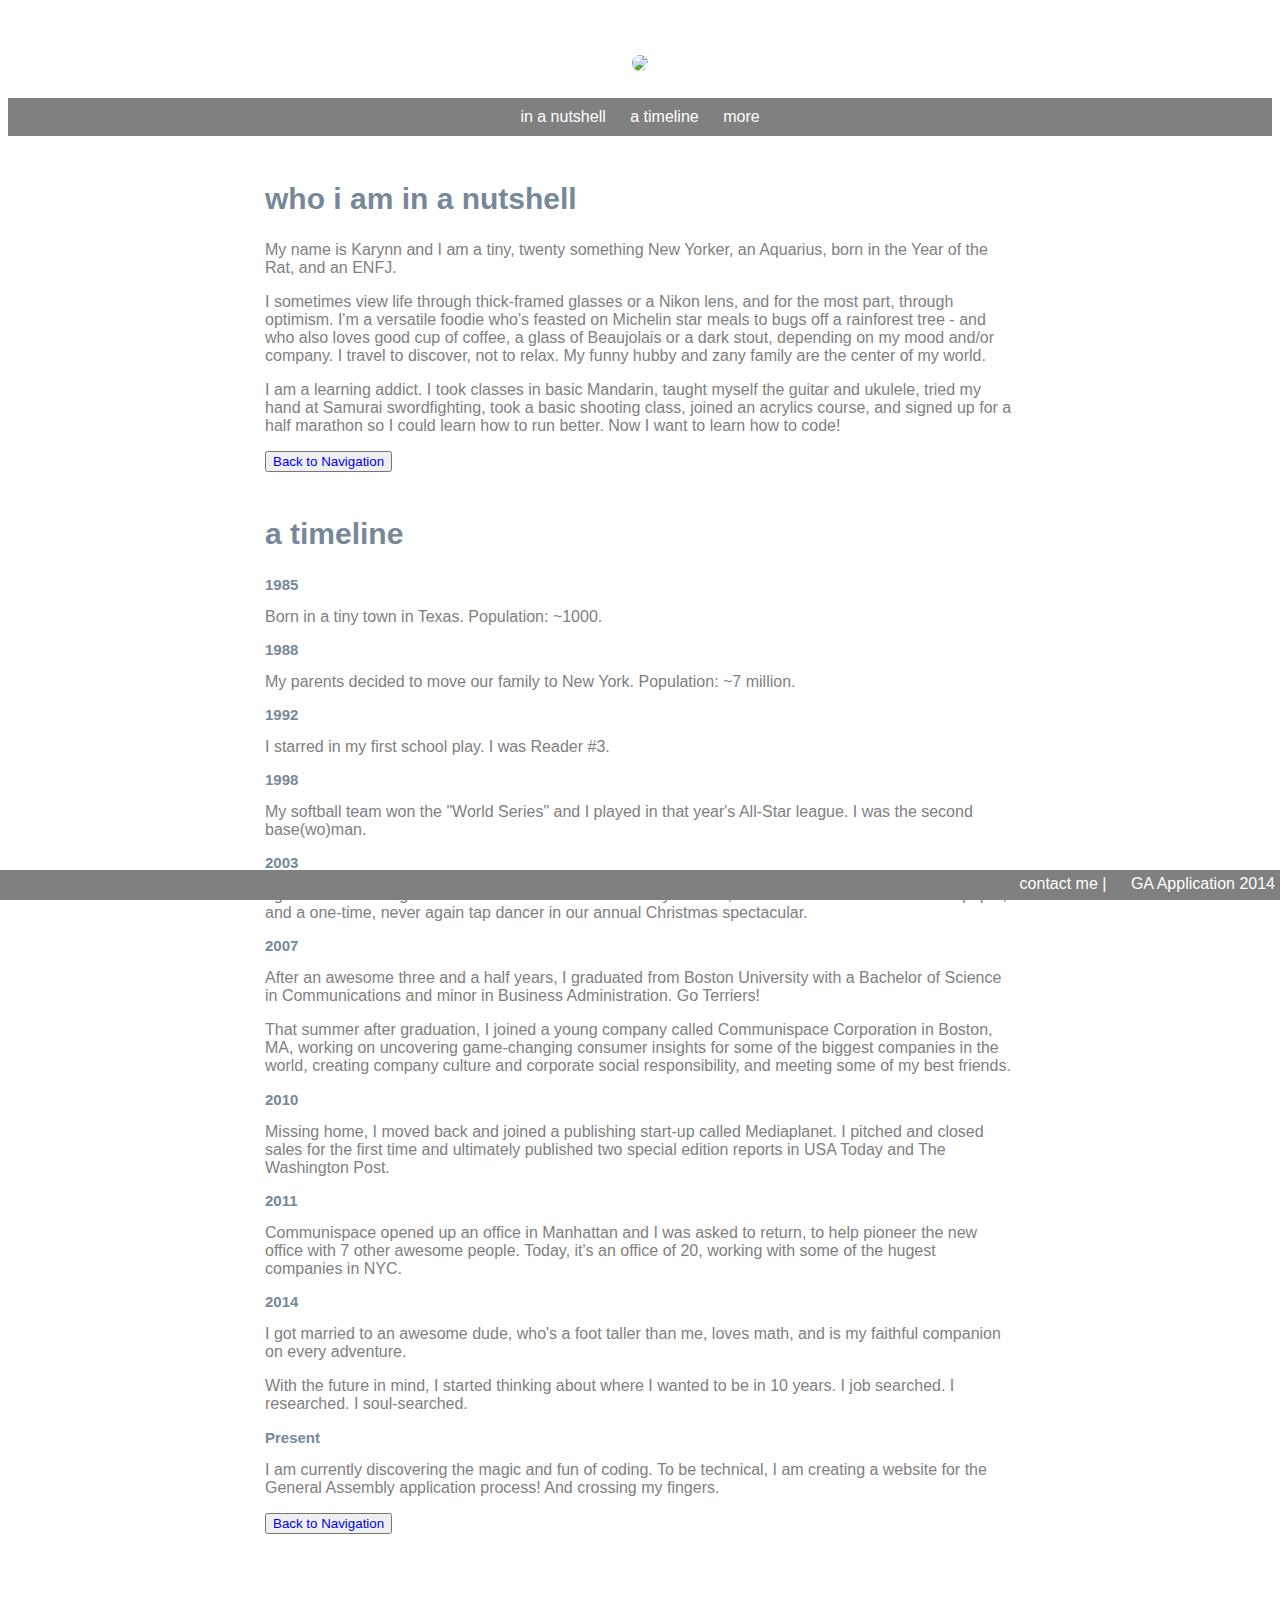
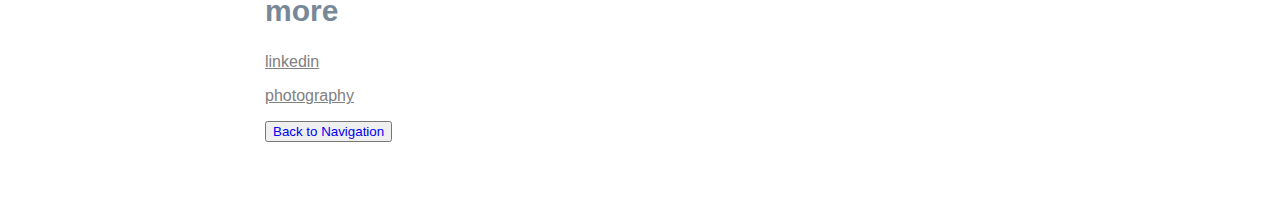
==== index.html @ cd453133 "Application about me" ====
<!DOCTYPE html>
<head>
  <link href="/normalize.css" rel="stylesheet">
  <style>
    
/* header */
#header
    header {
      width: 100%;
      text-align: center;
      font-family: arial;
      color: white;
    }
    h1 {
      font-size: 70px;
    }
    img {
      margin: 40px 0px 0px 0px;
      border: 7px solid white;
      border-radius: 20px;
      width:450px;
      height: auto;
    }

/* navigation */
#NAVIGATION
    navigation {
      top: 0;
      width: 100%;
    }
    ul {
      padding: 10px;
      background: gray
    }
    li {
      display: inline;
      padding: 0px 10px 0px 10px;
    }
    .navlinks a {
      color: white;
      text-decoration: none;
    }

/* body */    
#body
    body {
      position: fixed;
      margin: 0 auto;
    }
    .bodylinks a {
      color: gray;
      text-decoration: underline;
      text-indent: 20px;
    }
    h2 {
      font-size: 30px;
      color:#778899;
    }
    h3 {
      font-size: 15px;
      text-decoration: bold;
      color:#778899;
    }
    article {
      max-width: 750px;
      padding: 5px;
      margin: 0 auto;
      margin-bottom: 10px;
      font-family: arial;
      color: gray;
      background: white;
    } 
    .button {
      text-decoration: none;
      margin-right: auto;
    }

/* footer */
#footer
    footer {
      position:fixed;
      left:0px;
      bottom:0px;
      height:20px;
      padding: 5px;
      width:100%;
      text-align: right;
      font-family: arial;
      background: gray;
    }
</style>

<!--html-->
<div id="wrap">

<!--HEADER-->
<div id="header">
<header>
<img src="http://i.imgur.com/0Z1hzpBl.jpg">

<!--NAVIGATION BAR-->
<div id="navigation">
<div class="navlinks"><ul>
  <li><a href="#nutshell">in a nutshell</a></li>
  <li><a href="#timeline">a timeline</a></li>
  <li><a href="#more">more</a></li>
</ul>
</header>
</div>

<!--MAINCONTENT--> 
<div id="body">
<div id="nutshell">
<body>
<article>
<h2>who i am in a nutshell</h2>
My name is Karynn and I am a tiny, twenty something New Yorker, an Aquarius, born in the Year of the Rat, and an ENFJ.

<p>I sometimes view life through thick-framed glasses or a Nikon lens, and for the most part, through optimism. I'm a versatile foodie who's feasted on Michelin star meals to bugs off a rainforest tree - and who also loves good cup of coffee, a glass of Beaujolais or a dark stout, depending on my mood and/or company. I travel to discover, not to relax. My funny hubby and zany family are the center of my world.

<p>I am a learning addict. I took classes in basic Mandarin, taught myself the guitar and ukulele, tried my hand at Samurai swordfighting, took a basic shooting class, joined an acrylics course, and signed up for a half marathon so I could learn how to run better. Now I want to learn how to code!</p>
<button>
<a href="#navigation" class="button">Back to Navigation</a>
</button>
</article>
</div id>

<div id="timeline">
<article>
<h2>a timeline</h2>
  <h3>1985</h3> Born in a tiny town in Texas. Population: ~1000.
  <h3>1988</h3> My parents decided to move our family to New York. Population: ~7 million.
  <h3>1992</h3> I starred in my first school play. I was Reader #3.
  <h3>1998</h3> My softball team won the "World Series" and I played in that year's All-Star league. I was the second base(wo)man.
  <h3>2003</h3> I graduated from high school as a National Honor Society student, a Features editor for the school paper, and a one-time, never again tap dancer in our annual Christmas spectacular. 
  <h3>2007</h3> After an awesome three and a half years, I graduated from Boston University with a Bachelor of Science in Communications and minor in Business Administration. Go Terriers!
<p>That summer after graduation, I joined a young company called Communispace Corporation in Boston, MA, working on uncovering game-changing consumer insights for some of the biggest companies in the world, creating company culture and corporate social responsibility, and meeting some of my best friends.
  <h3>2010</h3> Missing home, I moved back and joined a publishing start-up called Mediaplanet. I pitched and closed sales for the first time and ultimately published two special edition reports in USA Today and The Washington Post.  
  <h3>2011</h3> Communispace opened up an office in Manhattan and I was asked to return, to help pioneer the new office with 7 other awesome people. Today, it's an office of 20, working with some of the hugest companies in NYC.
  <h3>2014</h3> I got married to an awesome dude, who's a foot taller than me, loves math, and is my faithful companion on every adventure. 
  <p>With the future in mind, I started thinking about where I wanted to be in 10 years. I job searched. I researched. I soul-searched.
  <h3>Present</h3> I am currently discovering the magic and fun of coding. To be technical, I am creating a website for the General Assembly application process! And crossing my fingers.
<p>
<button>
<a href="#navigation" class="button">Back to Navigation</a>
</button>
</article>
</div id>

<div id="more">
<article>
<h2>more</h2>
<div class="bodylinks">  
  <p><a href="http://www.linkedin.com/in/karynnelio" target=_blank">linkedin</a>
  <p><a href="https://www.flickr.com/photos/124520799@N02/sets/72157645686683272/" target=_blank">photography</a></div>
<p>
<button>
<a href="#navigation" class="button">Back to Navigation</a>
</button>
<article>
</div id>
<p>
</body>


<!--FOOTER-->
<div id="footer">
<footer>
  <div class="navlinks"> 
  <li><a href="mailto:karynn.elio@gmail.com?subject=Hello Karynn">contact me | </a></li> 
  <li><a href="https://generalassemb.ly" target=_blank">GA Application 2014</a></li>
</footer>
</div>
<p>
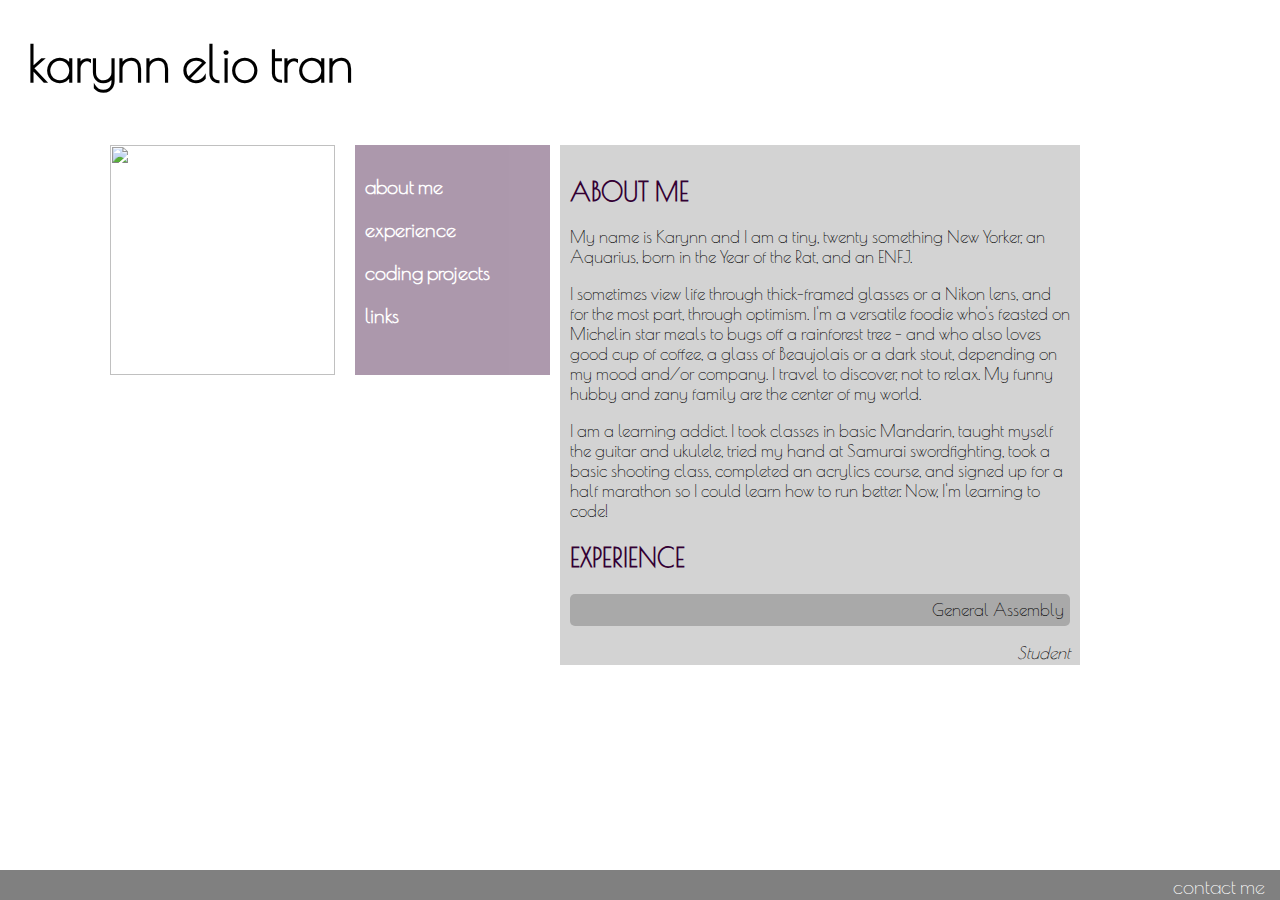
==== commit 12dceb00: "Update github page" ====
--- a/index.html
+++ b/index.html
@@ -1,175 +1,110 @@
 <!DOCTYPE html>
+<html lang="en">
 <head>
-  <link href="/normalize.css" rel="stylesheet">
-  <style>
+  <meta charset="UTF-8">
+  <title>karynn elio tran</title>
+  <link rel="stylesheet" type="text/css" href="styles.css">
+  <link href='http://fonts.googleapis.com/css?family=Poiret+One' rel='stylesheet' type='text/css'>
+  <script src='jquery.js'></script>
+  <script src='scripts.js'></script>
+</head>
+
+<header>
+  
+</header>
+
+<body>
+
+  <div>
+    <h1>karynn elio tran</h1>
+  </div>
+
+  <div class="clearfix wrapper">
+
+    <div class="me">
+      <img class="photo" src="photo.jpg">
+    </div>
     
-/* header */
-#header
-    header {
-      width: 100%;
-      text-align: center;
-      font-family: arial;
-      color: white;
-    }
-    h1 {
-      font-size: 70px;
-    }
-    img {
-      margin: 40px 0px 0px 0px;
-      border: 7px solid white;
-      border-radius: 20px;
-      width:450px;
-      height: auto;
-    }
+    <div class="navlinks">
+      <div>
+        <h3><a href="#about-me" id="about-me-link">about me</a></h3>
+      </div>
 
-/* navigation */
-#NAVIGATION
-    navigation {
-      top: 0;
-      width: 100%;
-    }
-    ul {
-      padding: 10px;
-      background: gray
-    }
-    li {
-      display: inline;
-      padding: 0px 10px 0px 10px;
-    }
-    .navlinks a {
-      color: white;
-      text-decoration: none;
-    }
+      <div>
+        <h3><a href="#experience" id="experience-link">experience</a></h3>
+      </div>
 
-/* body */    
-#body
-    body {
-      position: fixed;
-      margin: 0 auto;
-    }
-    .bodylinks a {
-      color: gray;
-      text-decoration: underline;
-      text-indent: 20px;
-    }
-    h2 {
-      font-size: 30px;
-      color:#778899;
-    }
-    h3 {
-      font-size: 15px;
-      text-decoration: bold;
-      color:#778899;
-    }
-    article {
-      max-width: 750px;
-      padding: 5px;
-      margin: 0 auto;
-      margin-bottom: 10px;
-      font-family: arial;
-      color: gray;
-      background: white;
-    } 
-    .button {
-      text-decoration: none;
-      margin-right: auto;
-    }
+      <div>
+        <h3><a href="#coding-projects" id="coding-projects-link">coding projects</a></h3>
+      </div>
 
-/* footer */
-#footer
-    footer {
-      position:fixed;
-      left:0px;
-      bottom:0px;
-      height:20px;
-      padding: 5px;
-      width:100%;
-      text-align: right;
-      font-family: arial;
-      background: gray;
-    }
-</style>
+      <div>
+        <h3><a href="#links" id="links-link">links</a></h3>
+      </div>
+    </div>
 
-<!--html-->
-<div id="wrap">
+    <div class="content"> 
+      <div id="about-me">
+        <h2>ABOUT ME</h2>
+        My name is Karynn and I am a tiny, twenty something New Yorker, an Aquarius, born in the Year of the Rat, and an ENFJ.
 
-<!--HEADER-->
-<div id="header">
-<header>
-<img src="http://i.imgur.com/0Z1hzpBl.jpg">
+        <p>I sometimes view life through thick-framed glasses or a Nikon lens, and for the most part, through optimism. I'm a versatile foodie who's feasted on Michelin star meals to bugs off a rainforest tree - and who also loves good cup of coffee, a glass of Beaujolais or a dark stout, depending on my mood and/or company. I travel to discover, not to relax. My funny hubby and zany family are the center of my world.
 
-<!--NAVIGATION BAR-->
-<div id="navigation">
-<div class="navlinks"><ul>
-  <li><a href="#nutshell">in a nutshell</a></li>
-  <li><a href="#timeline">a timeline</a></li>
-  <li><a href="#more">more</a></li>
-</ul>
-</header>
+        <p>I am a learning addict. I took classes in basic Mandarin, taught myself the guitar and ukulele, tried my hand at Samurai swordfighting, took a basic shooting class, completed an acrylics course, and signed up for a half marathon so I could learn how to run better. Now, I'm learning to code!</p>
+      </div>
+
+      <div id="experience">
+        <h2>EXPERIENCE</h2>
+
+        
+        <p class="job">General Assembly</p>
+        <p class="title">Student</p>
+          <li>Currently an aspiring web developer with experience in Ruby, SQL, HTML, CSS, Javascript, JQuery, AJAX and Ruby on Rails</li>
+          <li>Developed a restaurant management app, primarily implementing a Sinatra framework and Ruby</li>
+          <li>Created a children's game with a focus on Javascript and JQuery</li>
+
+        <p class="job">Communispace Corporation</p>
+        <br><em>Senior Consultant</em>
+          <li>Managed research objectives for a mix of Fortune 500 companies, such as Heinz, Hallmark, Reebok, PepsiCo, Allstate, Meredith, and Citibank</li>
+          <li>Designed innovative research methodologies to generate game-changing insights from key consumers</li>
+          <li>Analyzed data and designed client-facing reports and presentations, deliver impactful findings and strategic recommendations</li>
+
+        <p class="job">Mediaplanet Publishing, Inc.</p>
+        <br><em>Head Publisher</em>
+          <li>Oversaw editorial, advertising and development of special interest reports within leading national newspapers</li>
+          <li>Published first-ever report on Work-Life Balance in USA Today, reaching approximately 1 million readers</li>
+          <li>Published Colon Health report in the Washington Post, reaching approximately 1.5 million readers</li>
+      </div>
+
+      <div id="coding-projects">
+        <h2>CODING</h2>
+
+        <p><li><a class="links" href="https://github.com/karynntran/restaurant_app" target=_blank>wine & dine restaurant app</a></li>
+
+        <p><li><a class="links" href="https://github.com/karynntran/games" target=_blank>save the snowman app</a></li>
+      </div>
+
+      <div id="links">
+        <h2>LINKS</h2>
+
+        <p><li><a class="links" href="http://www.linkedin.com/in/karynneliotran" target=_blank>linkedin</a></li>
+        <p><li><a class="links" href="https://www.flickr.com/photos/124520799@N02/sets/72157645686683272/" target=_blank>photography</a></li>
+      </div>
+    </div>
+
+
+    </div>
+  </div>
+
+
+</body>
+
+<div id="footer">
+  <footer>
+    <a class="contact" href="mailto:karynn.tran@gmail.com?subject=Hi Karynn, nice to meet you!">contact me</a> 
+  </footer>
 </div>
 
-<!--MAINCONTENT--> 
-<div id="body">
-<div id="nutshell">
-<body>
-<article>
-<h2>who i am in a nutshell</h2>
-My name is Karynn and I am a tiny, twenty something New Yorker, an Aquarius, born in the Year of the Rat, and an ENFJ.
-
-<p>I sometimes view life through thick-framed glasses or a Nikon lens, and for the most part, through optimism. I'm a versatile foodie who's feasted on Michelin star meals to bugs off a rainforest tree - and who also loves good cup of coffee, a glass of Beaujolais or a dark stout, depending on my mood and/or company. I travel to discover, not to relax. My funny hubby and zany family are the center of my world.
-
-<p>I am a learning addict. I took classes in basic Mandarin, taught myself the guitar and ukulele, tried my hand at Samurai swordfighting, took a basic shooting class, joined an acrylics course, and signed up for a half marathon so I could learn how to run better. Now I want to learn how to code!</p>
-<button>
-<a href="#navigation" class="button">Back to Navigation</a>
-</button>
-</article>
-</div id>
-
-<div id="timeline">
-<article>
-<h2>a timeline</h2>
-  <h3>1985</h3> Born in a tiny town in Texas. Population: ~1000.
-  <h3>1988</h3> My parents decided to move our family to New York. Population: ~7 million.
-  <h3>1992</h3> I starred in my first school play. I was Reader #3.
-  <h3>1998</h3> My softball team won the "World Series" and I played in that year's All-Star league. I was the second base(wo)man.
-  <h3>2003</h3> I graduated from high school as a National Honor Society student, a Features editor for the school paper, and a one-time, never again tap dancer in our annual Christmas spectacular. 
-  <h3>2007</h3> After an awesome three and a half years, I graduated from Boston University with a Bachelor of Science in Communications and minor in Business Administration. Go Terriers!
-<p>That summer after graduation, I joined a young company called Communispace Corporation in Boston, MA, working on uncovering game-changing consumer insights for some of the biggest companies in the world, creating company culture and corporate social responsibility, and meeting some of my best friends.
-  <h3>2010</h3> Missing home, I moved back and joined a publishing start-up called Mediaplanet. I pitched and closed sales for the first time and ultimately published two special edition reports in USA Today and The Washington Post.  
-  <h3>2011</h3> Communispace opened up an office in Manhattan and I was asked to return, to help pioneer the new office with 7 other awesome people. Today, it's an office of 20, working with some of the hugest companies in NYC.
-  <h3>2014</h3> I got married to an awesome dude, who's a foot taller than me, loves math, and is my faithful companion on every adventure. 
-  <p>With the future in mind, I started thinking about where I wanted to be in 10 years. I job searched. I researched. I soul-searched.
-  <h3>Present</h3> I am currently discovering the magic and fun of coding. To be technical, I am creating a website for the General Assembly application process! And crossing my fingers.
-<p>
-<button>
-<a href="#navigation" class="button">Back to Navigation</a>
-</button>
-</article>
-</div id>
-
-<div id="more">
-<article>
-<h2>more</h2>
-<div class="bodylinks">  
-  <p><a href="http://www.linkedin.com/in/karynnelio" target=_blank">linkedin</a>
-  <p><a href="https://www.flickr.com/photos/124520799@N02/sets/72157645686683272/" target=_blank">photography</a></div>
-<p>
-<button>
-<a href="#navigation" class="button">Back to Navigation</a>
-</button>
-<article>
-</div id>
-<p>
-</body>
+</html>
 
 
-<!--FOOTER-->
-<div id="footer">
-<footer>
-  <div class="navlinks"> 
-  <li><a href="mailto:karynn.elio@gmail.com?subject=Hello Karynn">contact me | </a></li> 
-  <li><a href="https://generalassemb.ly" target=_blank">GA Application 2014</a></li>
-</footer>
-</div>
-<p>
-
--- a/styles.css
+++ b/styles.css
@@ -0,0 +1,139 @@
+body {
+	font-family: 'Poiret One', cursive;
+	text-decoration: bold;
+	font-size: 17px;
+}
+
+.wrapper {
+	width: 1100px;
+	margin: 0 auto;
+	display: inline;
+}
+
+h1 {
+	font-size: 50px;
+	padding: 0 20px;
+}
+
+.photo {
+	width: 225px;
+	height: 230px;
+	padding: 20px;
+	float: left;
+}
+
+.navlinks {
+	opacity: 0.4;
+	background-color: #330033;
+	color: white;
+	height: 220px;
+	width: 175px;
+	margin: 20px 0;
+	padding: 10px 10px 0 10px;
+	float: left;
+}
+
+
+a {
+	text-decoration: none;
+	color: white;
+}
+
+h2 {
+	text-decoration: bold;
+	color: #330033;
+}
+
+.job {
+	border-radius: 5px;
+	padding: 6px;
+	text-align: right;
+	background-color: darkgray;
+}
+
+.title {
+	text-align: right;
+	font-style: italic;
+}
+
+li {
+	margin-left: 20px;
+}
+
+.content {
+	background-color: lightgray;
+	width: 500px;
+/*	border: 1px solid gray;*/
+	float: left;
+	margin: 20px 10px;
+	height: 500px;
+	padding: 10px 10px;
+	overflow: auto;
+}
+
+/*.box {
+	background-color: lightgray;
+	width: 500px;
+	border: 1px solid gray;
+	float: left;
+	margin: 20px 10px;
+	height: 500px;
+	padding: 10px 10px;
+	overflow: auto;
+	display: none;
+}*/
+
+.about-me {
+/*	display:none;*/
+}
+
+.experience {
+/*	display:none;
+*/}
+
+.coding-projects {
+/*	display:none;*/
+}
+
+.links {
+	color: #330033;
+}
+
+
+/*footer*/
+
+#footer {
+  position:fixed;
+  left:0px;
+  bottom:0px;
+  height:20px;
+  padding: 5px;
+  width:100%;
+  text-align: right;
+  background: gray;
+}
+
+.contact {
+  color: white;
+  text-decoration: none;
+  padding: 0 20px 10px 0;
+  font-size: 20px;
+}
+
+
+
+/*clearfix*/
+
+.clearfix:after {
+     visibility: hidden;
+     display: block;
+     font-size: 0;
+     content: " ";
+     clear: both;
+     height: 0;
+     }
+.clearfix { display: inline-block; }
+/* start commented backslash hack \*/
+* html .clearfix { height: 1%; }
+.clearfix { display: block; }
+/* close commented backslash hack */
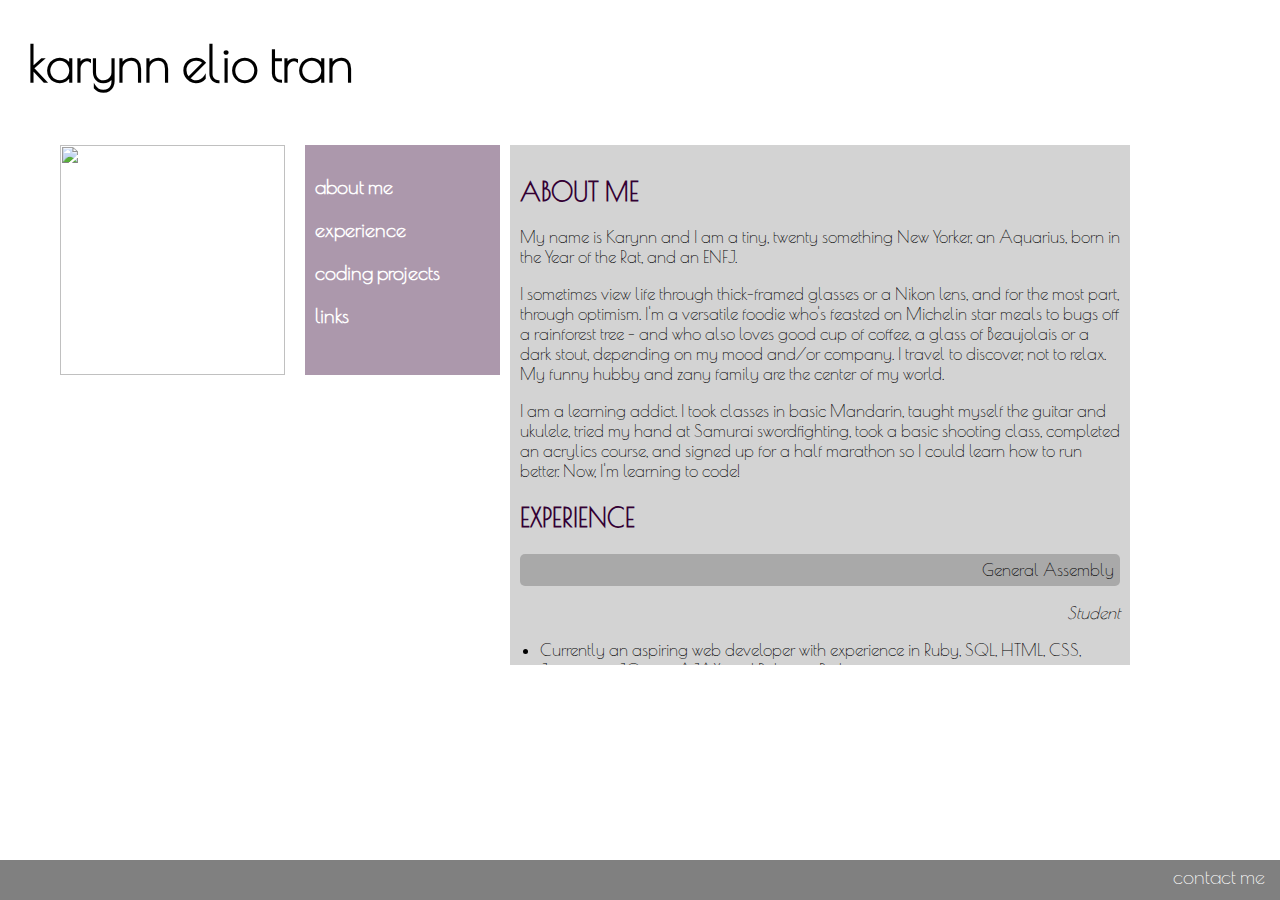
==== commit a1b429ab: "Work on Jquery to swap out content divs, not working yet" ====
--- a/index.html
+++ b/index.html
@@ -64,13 +64,13 @@
           <li>Created a children's game with a focus on Javascript and JQuery</li>
 
         <p class="job">Communispace Corporation</p>
-        <br><em>Senior Consultant</em>
+        <p class="title">Senior Consultant</p>
           <li>Managed research objectives for a mix of Fortune 500 companies, such as Heinz, Hallmark, Reebok, PepsiCo, Allstate, Meredith, and Citibank</li>
           <li>Designed innovative research methodologies to generate game-changing insights from key consumers</li>
           <li>Analyzed data and designed client-facing reports and presentations, deliver impactful findings and strategic recommendations</li>
 
         <p class="job">Mediaplanet Publishing, Inc.</p>
-        <br><em>Head Publisher</em>
+        <p class="title">Head Publisher</p>
           <li>Oversaw editorial, advertising and development of special interest reports within leading national newspapers</li>
           <li>Published first-ever report on Work-Life Balance in USA Today, reaching approximately 1 million readers</li>
           <li>Published Colon Health report in the Washington Post, reaching approximately 1.5 million readers</li>
--- a/styles.css
+++ b/styles.css
@@ -5,7 +5,7 @@
 }
 
 .wrapper {
-	width: 1100px;
+	width: 1200px;
 	margin: 0 auto;
 	display: inline;
 }
@@ -62,7 +62,7 @@
 
 .content {
 	background-color: lightgray;
-	width: 500px;
+	width: 600px;
 /*	border: 1px solid gray;*/
 	float: left;
 	margin: 20px 10px;
@@ -83,19 +83,19 @@
 	display: none;
 }*/
 
-.about-me {
+#about-me {
 /*	display:none;*/
 }
 
-.experience {
+#experience {
 /*	display:none;
 */}
 
-.coding-projects {
+#coding-projects {
 /*	display:none;*/
 }
 
-.links {
+#links {
 	color: #330033;
 }
 
@@ -106,7 +106,7 @@
   position:fixed;
   left:0px;
   bottom:0px;
-  height:20px;
+  height:30px;
   padding: 5px;
   width:100%;
   text-align: right;
